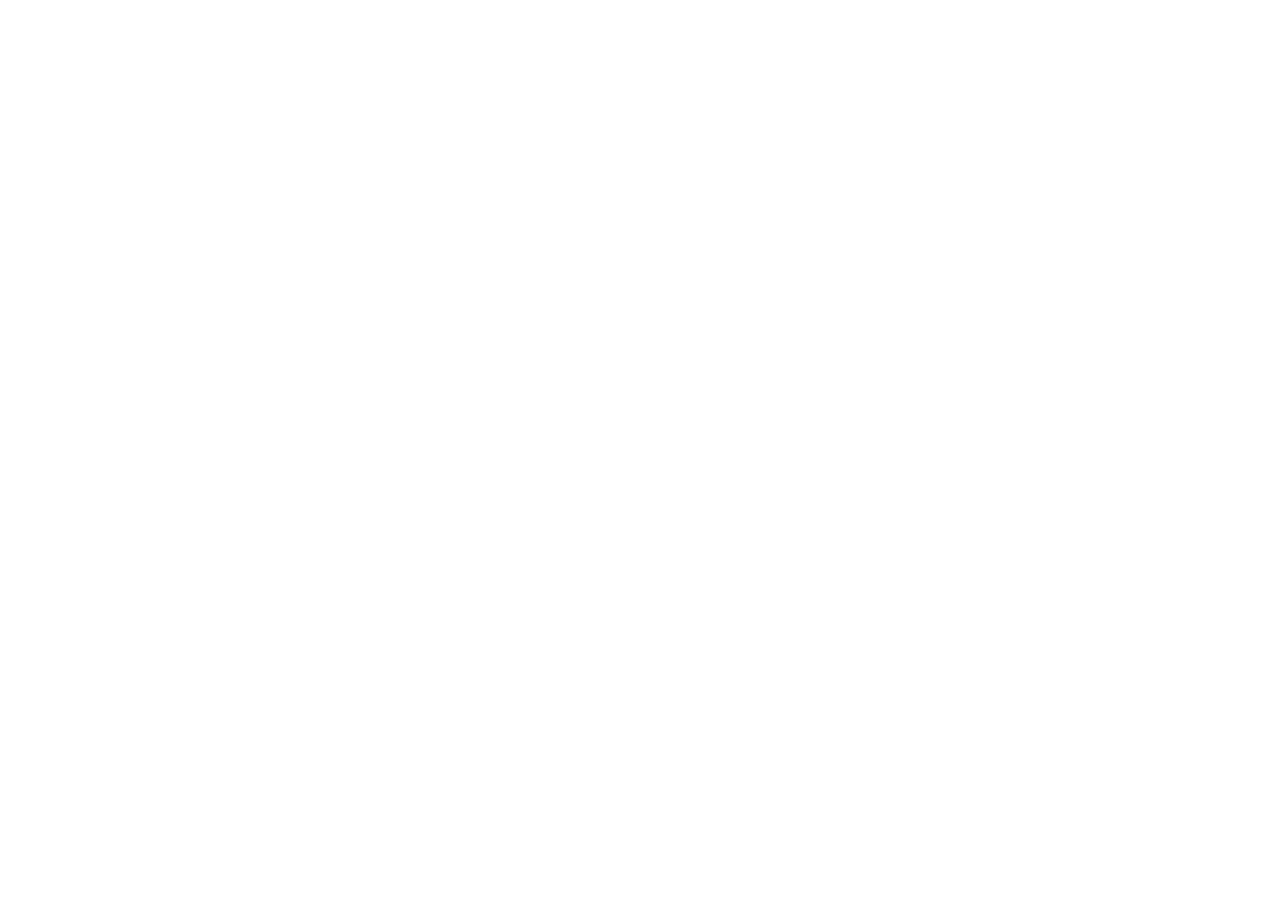
==== test.html @ 73a6842c "Create test.html" ====
<!DOCTYPE html>
<html lang="en">
<head>
  <meta charset="UTF-8">
  <meta name="viewport" content="width=device-width, initial-scale=1.0">
  <title>Truth or Dare</title>
  <script src="https://unpkg.com/react@17/umd/react.development.js"></script>
  <script src="https://unpkg.com/react-dom@17/umd/react-dom.development.js"></script>
  <script src="https://unpkg.com/@babel/standalone/babel.min.js"></script>
</head>
<body>
  <div id="root"></div>
  <script type="text/babel">
    const questions = {
      truth: ["What is your biggest fear?", "Have you ever lied to a friend?"],
      dare: ["Do 10 push-ups!", "Sing a song loudly!"]
    };

    function selectQuestionType(type) {
      if (!questions[type] || questions[type].length === 0) {
        console.error(`No questions available for type: ${type}`);
        alert(`No questions available for ${type}`);
        return null;
      }
      const randomIndex = Math.floor(Math.random() * questions[type].length);
      return questions[type][randomIndex];
    }

    function App() {
      const [question, setQuestion] = React.useState("");

      function handleSelect(type) {
        const selectedQuestion = selectQuestionType(type);
        if (selectedQuestion) {
          setQuestion(selectedQuestion);
        }
      }

      return (
        <div className="game">
          <h1>Truth or Dare</h1>
          <button onClick={() => handleSelect("truth")}>Truth</button>
          <button onClick={() => handleSelect("dare")}>Dare</button>
          {question && <p>{question}</p>}
        </div>
      );
    }

    ReactDOM.render(<App />, document.getElementById("root"));
  </script>
</body>
</html>
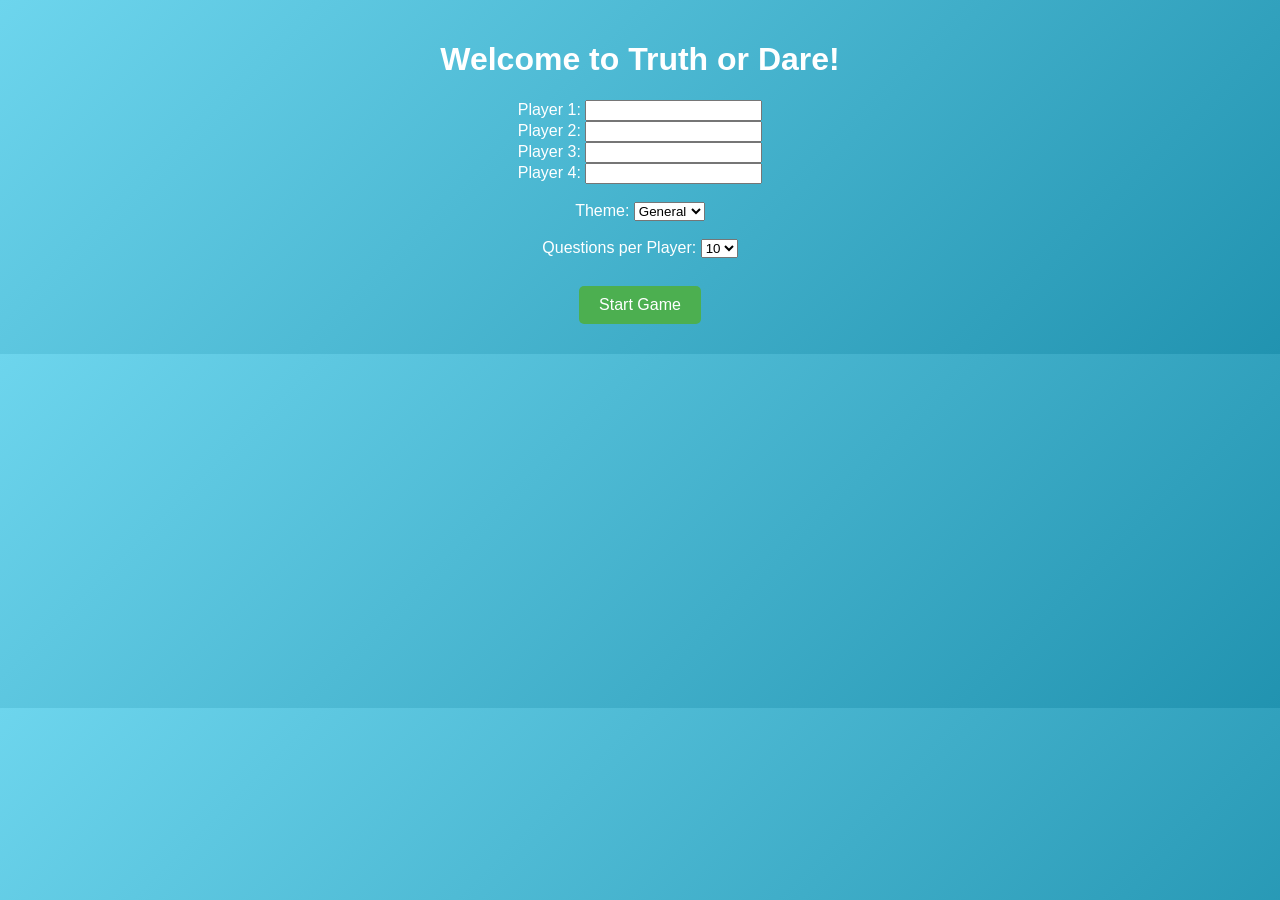
==== commit 88eae884: "Update test.html" ====
--- a/test.html
+++ b/test.html
@@ -1,52 +1,207 @@
 <!DOCTYPE html>
 <html lang="en">
 <head>
-  <meta charset="UTF-8">
-  <meta name="viewport" content="width=device-width, initial-scale=1.0">
-  <title>Truth or Dare</title>
-  <script src="https://unpkg.com/react@17/umd/react.development.js"></script>
-  <script src="https://unpkg.com/react-dom@17/umd/react-dom.development.js"></script>
-  <script src="https://unpkg.com/@babel/standalone/babel.min.js"></script>
+    <meta charset="UTF-8">
+    <meta name="viewport" content="width=device-width, initial-scale=1.0">
+    <title>Truth or Dare Game</title>
+    <style>
+        body {
+            font-family: Arial, sans-serif;
+            margin: 0;
+            padding: 0;
+            background: linear-gradient(135deg, #6dd5ed, #2193b0);
+            color: white;
+            text-align: center;
+        }
+        .container {
+            max-width: 600px;
+            margin: auto;
+            padding: 20px;
+        }
+        .hidden {
+            display: none;
+        }
+        button {
+            padding: 10px 20px;
+            margin: 10px;
+            font-size: 16px;
+            border: none;
+            border-radius: 5px;
+            cursor: pointer;
+        }
+        button:hover {
+            opacity: 0.9;
+        }
+        #startBtn {
+            background-color: #4CAF50;
+            color: white;
+        }
+        #truthBtn, #dareBtn {
+            background-color: #007BFF;
+            color: white;
+        }
+        #passBtn {
+            background-color: #FF5733;
+            color: white;
+            border-radius: 50%;
+            padding: 15px;
+            font-size: 18px;
+        }
+        #nextBtn {
+            background-color: #28a745;
+            color: white;
+        }
+        .dialog {
+            background: white;
+            color: black;
+            border-radius: 10px;
+            padding: 20px;
+            position: fixed;
+            top: 50%;
+            left: 50%;
+            transform: translate(-50%, -50%);
+            box-shadow: 0 4px 8px rgba(0, 0, 0, 0.2);
+        }
+        #backBtn {
+            background-color: #FFC107;
+            color: black;
+        }
+    </style>
 </head>
 <body>
-  <div id="root"></div>
-  <script type="text/babel">
-    const questions = {
-      truth: ["What is your biggest fear?", "Have you ever lied to a friend?"],
-      dare: ["Do 10 push-ups!", "Sing a song loudly!"]
-    };
-
-    function selectQuestionType(type) {
-      if (!questions[type] || questions[type].length === 0) {
-        console.error(`No questions available for type: ${type}`);
-        alert(`No questions available for ${type}`);
-        return null;
-      }
-      const randomIndex = Math.floor(Math.random() * questions[type].length);
-      return questions[type][randomIndex];
-    }
-
-    function App() {
-      const [question, setQuestion] = React.useState("");
-
-      function handleSelect(type) {
-        const selectedQuestion = selectQuestionType(type);
-        if (selectedQuestion) {
-          setQuestion(selectedQuestion);
-        }
-      }
-
-      return (
-        <div className="game">
-          <h1>Truth or Dare</h1>
-          <button onClick={() => handleSelect("truth")}>Truth</button>
-          <button onClick={() => handleSelect("dare")}>Dare</button>
-          {question && <p>{question}</p>}
-        </div>
-      );
-    }
-
-    ReactDOM.render(<App />, document.getElementById("root"));
-  </script>
+    <div class="container" id="setupScreen">
+        <h1>Welcome to Truth or Dare!</h1>
+        <form id="setupForm">
+            <label>Player 1: <input type="text" id="player1" required></label><br>
+            <label>Player 2: <input type="text" id="player2" required></label><br>
+            <label>Player 3: <input type="text" id="player3"></label><br>
+            <label>Player 4: <input type="text" id="player4"></label><br><br>
+
+            <label>Theme:
+                <select id="theme" required>
+                    <option value="General">General</option>
+                    <option value="Outdoor">Outdoor</option>
+                </select>
+            </label><br><br>
+
+            <label>Questions per Player:
+                <select id="questionsPerPlayer" required>
+                    <option value="10">10</option>
+                    <option value="20">20</option>
+                    <option value="40">40</option>
+                </select>
+            </label><br><br>
+
+            <button type="button" id="startBtn">Start Game</button>
+        </form>
+    </div>
+
+    <div class="container hidden" id="gameScreen">
+        <h2 id="questionHeader"></h2>
+        <button id="truthBtn">Truth</button>
+        <button id="dareBtn">Dare</button>
+    </div>
+
+    <div class="dialog hidden" id="dialog">
+        <p id="dialogContent"></p>
+        <button id="passBtn">Pass</button>
+        <button id="nextBtn">Next</button>
+        <button id="backBtn">Back</button>
+    </div>
+
+    <script>
+        const players = [];
+        let currentPlayerIndex = 0;
+        let questionsLimit;
+        let theme;
+        const generalTruths = [
+            "What's your most embarrassing moment?",
+            "Who was your first crush?",
+            "What's a secret you've never told anyone?",
+        ];
+        const generalDares = [
+            "Sing a song of your choice.",
+            "Do 10 push-ups.",
+            "Post something silly on your social media.",
+        ];
+        const outdoorTruths = [
+            "What's the weirdest thing you've seen outdoors?",
+            "Have you ever gotten lost?",
+            "What's your favorite outdoor memory?",
+        ];
+        const outdoorDares = [
+            "Run around the yard shouting 'I love nature!'",
+            "Do a tree pose for 30 seconds.",
+            "Pick up three pieces of trash and show them.",
+        ];
+
+        document.getElementById('startBtn').addEventListener('click', () => {
+            const playerInputs = [
+                document.getElementById('player1').value.trim(),
+                document.getElementById('player2').value.trim(),
+                document.getElementById('player3').value.trim(),
+                document.getElementById('player4').value.trim()
+            ];
+            players.push(...playerInputs.filter(name => name));
+
+            if (players.length < 2) {
+                alert('Please enter at least two players!');
+                return;
+            }
+
+            theme = document.getElementById('theme').value;
+            questionsLimit = parseInt(document.getElementById('questionsPerPlayer').value);
+
+            document.getElementById('setupScreen').classList.add('hidden');
+            document.getElementById('gameScreen').classList.remove('hidden');
+            updateQuestionHeader();
+        });
+
+        function updateQuestionHeader() {
+            const currentPlayer = players[currentPlayerIndex % players.length];
+            document.getElementById('questionHeader').textContent = `Truth or Dare: ${currentPlayer}`;
+        }
+
+        function getRandomQuestion(arr) {
+            return arr[Math.floor(Math.random() * arr.length)];
+        }
+
+        document.getElementById('truthBtn').addEventListener('click', () => {
+            const questions = theme === 'General' ? generalTruths : outdoorTruths;
+            showDialog(getRandomQuestion(questions));
+        });
+
+        document.getElementById('dareBtn').addEventListener('click', () => {
+            const dares = theme === 'General' ? generalDares : outdoorDares;
+            showDialog(getRandomQuestion(dares));
+        });
+
+        function showDialog(content) {
+            document.getElementById('dialogContent').textContent = content;
+            document.getElementById('dialog').classList.remove('hidden');
+        }
+
+        document.getElementById('passBtn').addEventListener('click', () => {
+            const alternative = theme === 'General' ?
+                "Tell a joke to the group." :
+                "Collect 3 pieces of trash.";
+            document.getElementById('dialogContent').textContent = `To pass, you must: ${alternative}`;
+        });
+
+        document.getElementById('nextBtn').addEventListener('click', () => {
+            currentPlayerIndex++;
+            if (currentPlayerIndex >= players.length * questionsLimit) {
+                alert('Game over! Thanks for playing.');
+                location.reload();
+            } else {
+                updateQuestionHeader();
+                document.getElementById('dialog').classList.add('hidden');
+            }
+        });
+
+        document.getElementById('backBtn').addEventListener('click', () => {
+            document.getElementById('dialog').classList.add('hidden');
+        });
+    </script>
 </body>
 </html>
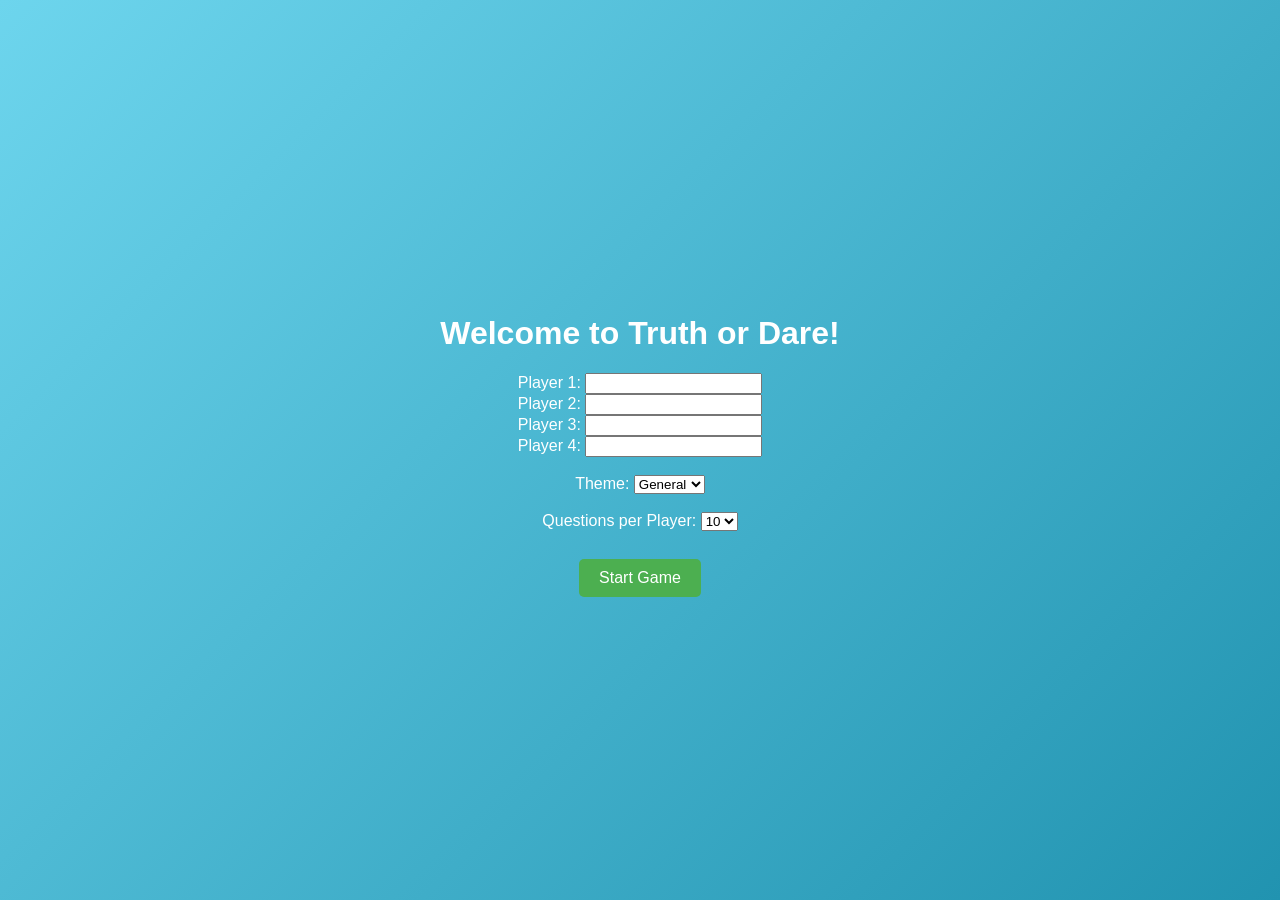
==== commit cc7b5ed3: "Update test.html" ====
--- a/test.html
+++ b/test.html
@@ -12,6 +12,10 @@
             background: linear-gradient(135deg, #6dd5ed, #2193b0);
             color: white;
             text-align: center;
+            display: flex;
+            justify-content: center;
+            align-items: center;
+            height: 100vh;
         }
         .container {
             max-width: 600px;
@@ -39,13 +43,6 @@
         #truthBtn, #dareBtn {
             background-color: #007BFF;
             color: white;
-        }
-        #passBtn {
-            background-color: #FF5733;
-            color: white;
-            border-radius: 50%;
-            padding: 15px;
-            font-size: 18px;
         }
         #nextBtn {
             background-color: #28a745;
@@ -104,7 +101,6 @@
 
     <div class="dialog hidden" id="dialog">
         <p id="dialogContent"></p>
-        <button id="passBtn">Pass</button>
         <button id="nextBtn">Next</button>
         <button id="backBtn">Back</button>
     </div>
@@ -181,18 +177,13 @@
             document.getElementById('dialog').classList.remove('hidden');
         }
 
-        document.getElementById('passBtn').addEventListener('click', () => {
-            const alternative = theme === 'General' ?
-                "Tell a joke to the group." :
-                "Collect 3 pieces of trash.";
-            document.getElementById('dialogContent').textContent = `To pass, you must: ${alternative}`;
-        });
-
         document.getElementById('nextBtn').addEventListener('click', () => {
             currentPlayerIndex++;
             if (currentPlayerIndex >= players.length * questionsLimit) {
                 alert('Game over! Thanks for playing.');
-                location.reload();
+                document.getElementById('setupScreen').classList.remove('hidden');
+                document.getElementById('gameScreen').classList.add('hidden');
+                document.getElementById('dialog').classList.add('hidden');
             } else {
                 updateQuestionHeader();
                 document.getElementById('dialog').classList.add('hidden');
